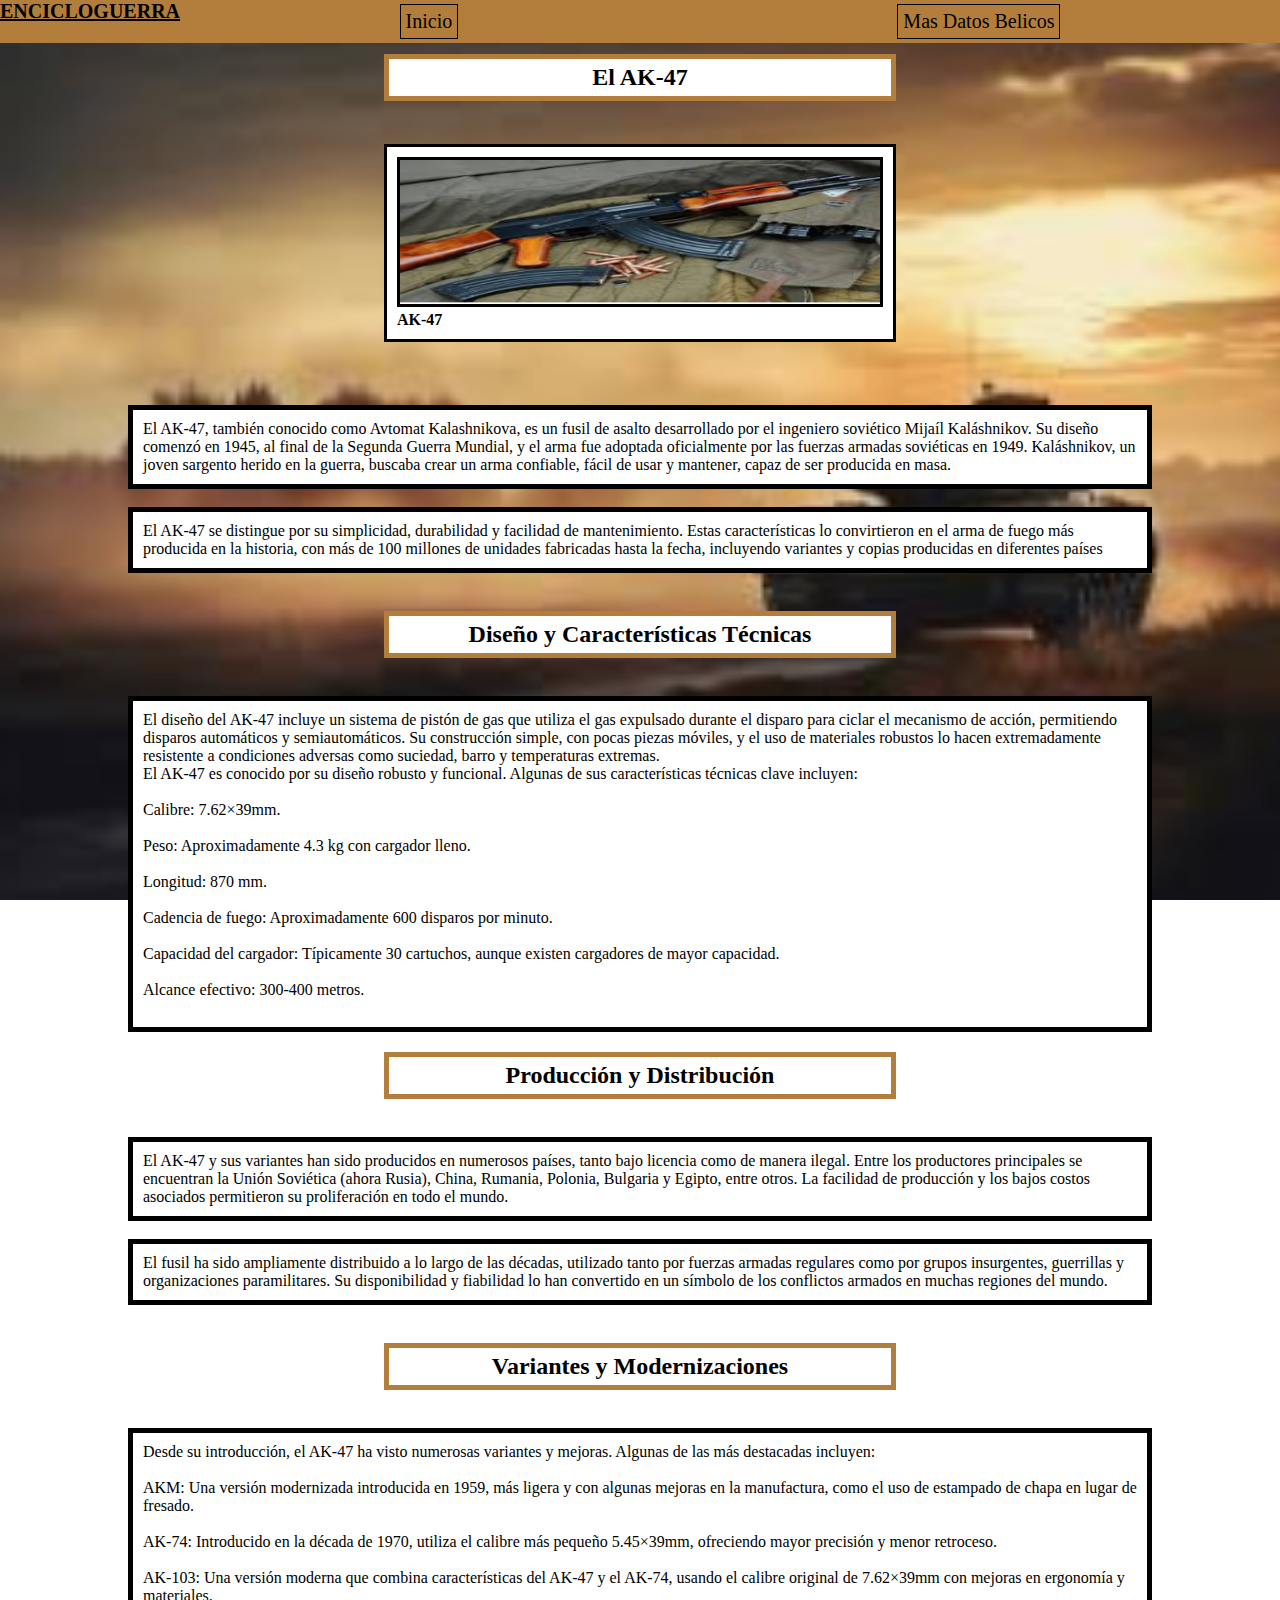
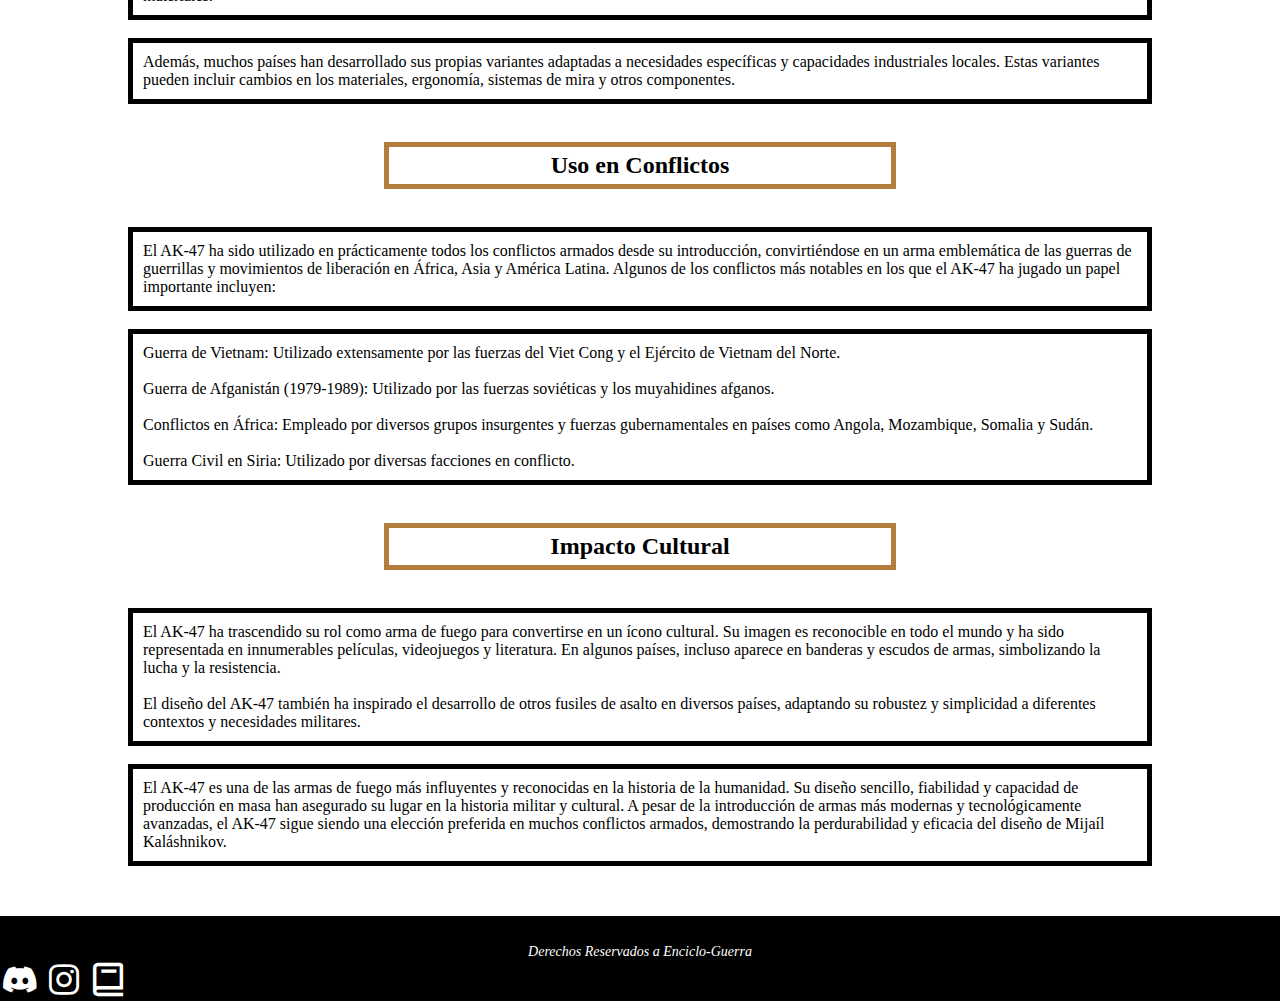
==== views/ak47.html @ bef96628 "guardando respaldo 1" ====
<!DOCTYPE html>
<html lang="en">
<head>
    <meta charset="UTF-8">
    <meta name="viewport" content="width=device-width, initial-scale=1.0">
    <link href='https://unpkg.com/boxicons@2.1.4/css/boxicons.min.css' rel='stylesheet'>
    <title>El Ak-47</title>
    <link rel="stylesheet" href="/css/ak47.css">
</head>
<body>

    <header>
        <nav>
            <article>
                <h1>EncicloGuerra</h1>
            </article>
      <ul>
        <li><a href="/index.html">Inicio</a></li>
        <li><a href="/views/masdatos.html">Mas Datos Belicos</a></li>
      </ul>
        </nav>
    </header>

    <main>
        <br>
        <br>
        <br>
         <div class="tu">
           <h2>El AK-47</h2>
         </div>
         <br>
         <section>
            <div class="ar">
              <article class="yu">
                  <img src="/img/ak47_____.PNG" alt="">
                  <h4>AK-47</h4>
              </article>
            </div>
         </section>
         <section>
            <br>
            <article>
                <p>
                    El AK-47, también conocido como Avtomat Kalashnikova, es un fusil de asalto desarrollado por el ingeniero soviético Mijaíl Kaláshnikov. Su diseño comenzó en 1945, al final de la Segunda Guerra Mundial, y el arma fue adoptada oficialmente por las fuerzas armadas soviéticas en 1949. Kaláshnikov, un joven sargento herido en la guerra, buscaba crear un arma confiable, fácil de usar y mantener, capaz de ser producida en masa.
                </p>
            </article>
            <br>
            <article>
                El AK-47 se distingue por su simplicidad, durabilidad y facilidad de mantenimiento. Estas características lo convirtieron en el arma de fuego más producida en la historia, con más de 100 millones de unidades fabricadas hasta la fecha, incluyendo variantes y copias producidas en diferentes países
            </article>
         </section>
         <br>
         <div class="tu">
            <h2>Diseño y Características Técnicas</h2>
         </div>
         <br>
         <section>
            <article>
                El diseño del AK-47 incluye un sistema de pistón de gas que utiliza el gas expulsado durante el disparo para ciclar el mecanismo de acción, permitiendo disparos automáticos y semiautomáticos. Su construcción simple, con pocas piezas móviles, y el uso de materiales robustos lo hacen extremadamente resistente a condiciones adversas como suciedad, barro y temperaturas extremas.
                <br>
                El AK-47 es conocido por su diseño robusto y funcional. Algunas de sus características técnicas clave incluyen:
                
                <ul>
                    <br>
                    <li>Calibre: 7.62×39mm.</li>
                    <br>
                    <li>Peso: Aproximadamente 4.3 kg con cargador lleno.</li>
                    <br>
                    <li>Longitud: 870 mm.</li>
                    <br>
                    <li>Cadencia de fuego: Aproximadamente 600 disparos por minuto.</li>
                    <br>
                    <li>Capacidad del cargador: Típicamente 30 cartuchos, aunque existen cargadores de mayor capacidad.</li>
                    <br>
                    <li>Alcance efectivo: 300-400 metros.</li>
                </ul>
                <br>
            </article>
         </section>
         <div class="tu">
           <h2>Producción y Distribución</h2>
         </div>
         <br>
         <section>
            <article>
                <p>
                    El AK-47 y sus variantes han sido producidos en numerosos países, tanto bajo licencia como de manera ilegal. Entre los productores principales se encuentran la Unión Soviética (ahora Rusia), China, Rumania, Polonia, Bulgaria y Egipto, entre otros. La facilidad de producción y los bajos costos asociados permitieron su proliferación en todo el mundo.
                </p>
            </article>
            <br>
            <article>
                <p>
                    El fusil ha sido ampliamente distribuido a lo largo de las décadas, utilizado tanto por fuerzas armadas regulares como por grupos insurgentes, guerrillas y organizaciones paramilitares. Su disponibilidad y fiabilidad lo han convertido en un símbolo de los conflictos armados en muchas regiones del mundo.
                </p>
            </article>
         </section>
         <br>
         <div class="tu">
             <h2>Variantes y Modernizaciones
            </h2>
         </div>
         <br>
         <section>
               <article>
                <p>
                    Desde su introducción, el AK-47 ha visto numerosas variantes y mejoras. Algunas de las más destacadas incluyen:
                    <ul>
                        <br>
                        <li>AKM: Una versión modernizada introducida en 1959, más ligera y con algunas mejoras en la manufactura, como el uso de estampado de chapa en lugar de fresado.</li>
                        <br>
                        <li>AK-74: Introducido en la década de 1970, utiliza el calibre más pequeño 5.45×39mm, ofreciendo mayor precisión y menor retroceso.
                        </li>
                        <br>
                        <li>AK-103: Una versión moderna que combina características del AK-47 y el AK-74, usando el calibre original de 7.62×39mm con mejoras en ergonomía y materiales.</li>
                    </ul>
                </p>
               </article>
               <br>
               <article>
                <p>Además, muchos países han desarrollado sus propias variantes adaptadas a necesidades específicas y capacidades industriales locales. Estas variantes pueden incluir cambios en los materiales, ergonomía, sistemas de mira y otros componentes.</p>
               </article>
         </section>
         <br>
         <div class="tu">
           <h2>Uso en Conflictos</h2>
         </div>
         <br>
         <section>
              <article>
                    <p>
                        El AK-47 ha sido utilizado en prácticamente todos los conflictos armados desde su introducción, convirtiéndose en un arma emblemática de las guerras de guerrillas y movimientos de liberación en África, Asia y América Latina. Algunos de los conflictos más notables en los que el AK-47 ha jugado un papel importante incluyen:
                    </p>
              </article>
              <br>
              <article>
               <p>
                Guerra de Vietnam: Utilizado extensamente por las fuerzas del Viet Cong y el Ejército de Vietnam del Norte.
               </p>
               <br>
               <p>Guerra de Afganistán (1979-1989): Utilizado por las fuerzas soviéticas y los muyahidines afganos.</p>
               <br>
               <p>Conflictos en África: Empleado por diversos grupos insurgentes y fuerzas gubernamentales en países como Angola, Mozambique, Somalia y Sudán.</p>
               <br>
               <p>Guerra Civil en Siria: Utilizado por diversas facciones en conflicto.</p>
              </article>
         </section>
         <br>
         <div class="tu">
          <h2>Impacto Cultural</h2>
         </div>
         <br>
         <section>
            <article>
                <p>
                    El AK-47 ha trascendido su rol como arma de fuego para convertirse en un ícono cultural. Su imagen es reconocible en todo el mundo y ha sido representada en innumerables películas, videojuegos y literatura. En algunos países, incluso aparece en banderas y escudos de armas, simbolizando la lucha y la resistencia.
                </p>
                <br>
                <p>El diseño del AK-47 también ha inspirado el desarrollo de otros fusiles de asalto en diversos países, adaptando su robustez y simplicidad a diferentes contextos y necesidades militares.</p>
            </article>
            <br>
            <article>
                   <p>
                    El AK-47 es una de las armas de fuego más influyentes y reconocidas en la historia de la humanidad. Su diseño sencillo, fiabilidad y capacidad de producción en masa han asegurado su lugar en la historia militar y cultural. A pesar de la introducción de armas más modernas y tecnológicamente avanzadas, el AK-47 sigue siendo una elección preferida en muchos conflictos armados, demostrando la perdurabilidad y eficacia del diseño de Mijaíl Kaláshnikov.
                   </p>
            </article>
         </section>


    </main>

    <footer>
        <article>
            <br>
            <p>Derechos Reservados a Enciclo-Guerra</p>
            <i class='bx bxl-discord-alt'></i>
            <i class='bx bxl-instagram' ></i>
            <i class='bx bx-book'></i>
            <br>
        </article>
    </footer>

</body>
</html>
---- css/ak47.css ----
*{
    box-sizing: border-box;
    margin: 0;
    padding: 0;
}

a {
    text-decoration: none;
    color: black;
}

li {
    list-style: none;
}


header {
    background-color:#b37d3b;
    background-size: cover;
    display: flex;
    flex-direction: column;
    position: fixed;
    width: 100%;
}

header nav {
    display: flex;
    justify-content: space-around;
}

header nav article h1 {
    font-size: 20px;
    text-align: left;
    text-decoration: underline;
    text-transform: uppercase;
    font-family: Cambria, Cochin, Georgia, Times, 'Times New Roman', serif;
}

header nav ul {
    display: flex;
    justify-content: space-around;
    margin: 0 auto;
    width: 100%;
}

header nav ul li {
    font-size: 20px;
    border: 1px solid black;
    margin: 4px;
    padding: 5px;
  justify-content: space-around;
  font-family: Cambria, Cochin, Georgia, Times, 'Times New Roman', serif;
}

header nav ul li a {
    transition:all 1.1s ;
}

header nav ul li a:hover {
    color: white;
    background-color: black;
    border-radius: 20%;
    text-decoration: underline;
}

main {
    background-image: url(/img/fondo\ index.PNG);
    background-size: cover;
    background-attachment: fixed;
    padding-bottom: 30px;
    
}

main section .ar {
    display: flex;
    justify-content: space-evenly;
    align-items: center;
}

main section .yu {
    width: 50%;
    background-color: white;
    border: 3px solid black;
    margin: 5px;
}

main .tu {

    padding: 5px 15px;
    margin: 0 auto;
    text-align: center;
    background-color: white;
    max-width: 40%;
    border: 5px solid #b37d3b;
    
}
main div h2 {
    max-width: 100%;
    
    
}

main section {
    padding: 20px 0;
    max-width: 80%;
    margin: 0 auto;
}


main img {
    
    width: 100%;
    height: 150px;
    border: 3px solid black;
}


main section article {
    background-color: white;
    border: 5px solid black;
    padding: 10px ;
}


footer {
    background-color: black;
    color: white;
}

footer section {
    text-align: center;
}

footer p {
    margin-top: 10px;
    font-size: 14px;
    font-style: italic;
    text-align: center;
}

i {
    font-size: 40px;
}

@media (max-width:768px) {
    main .tu {
        display: block;
        max-width: 300px;
      margin: 0 auto;
       margin-top: 20px;

    }
}
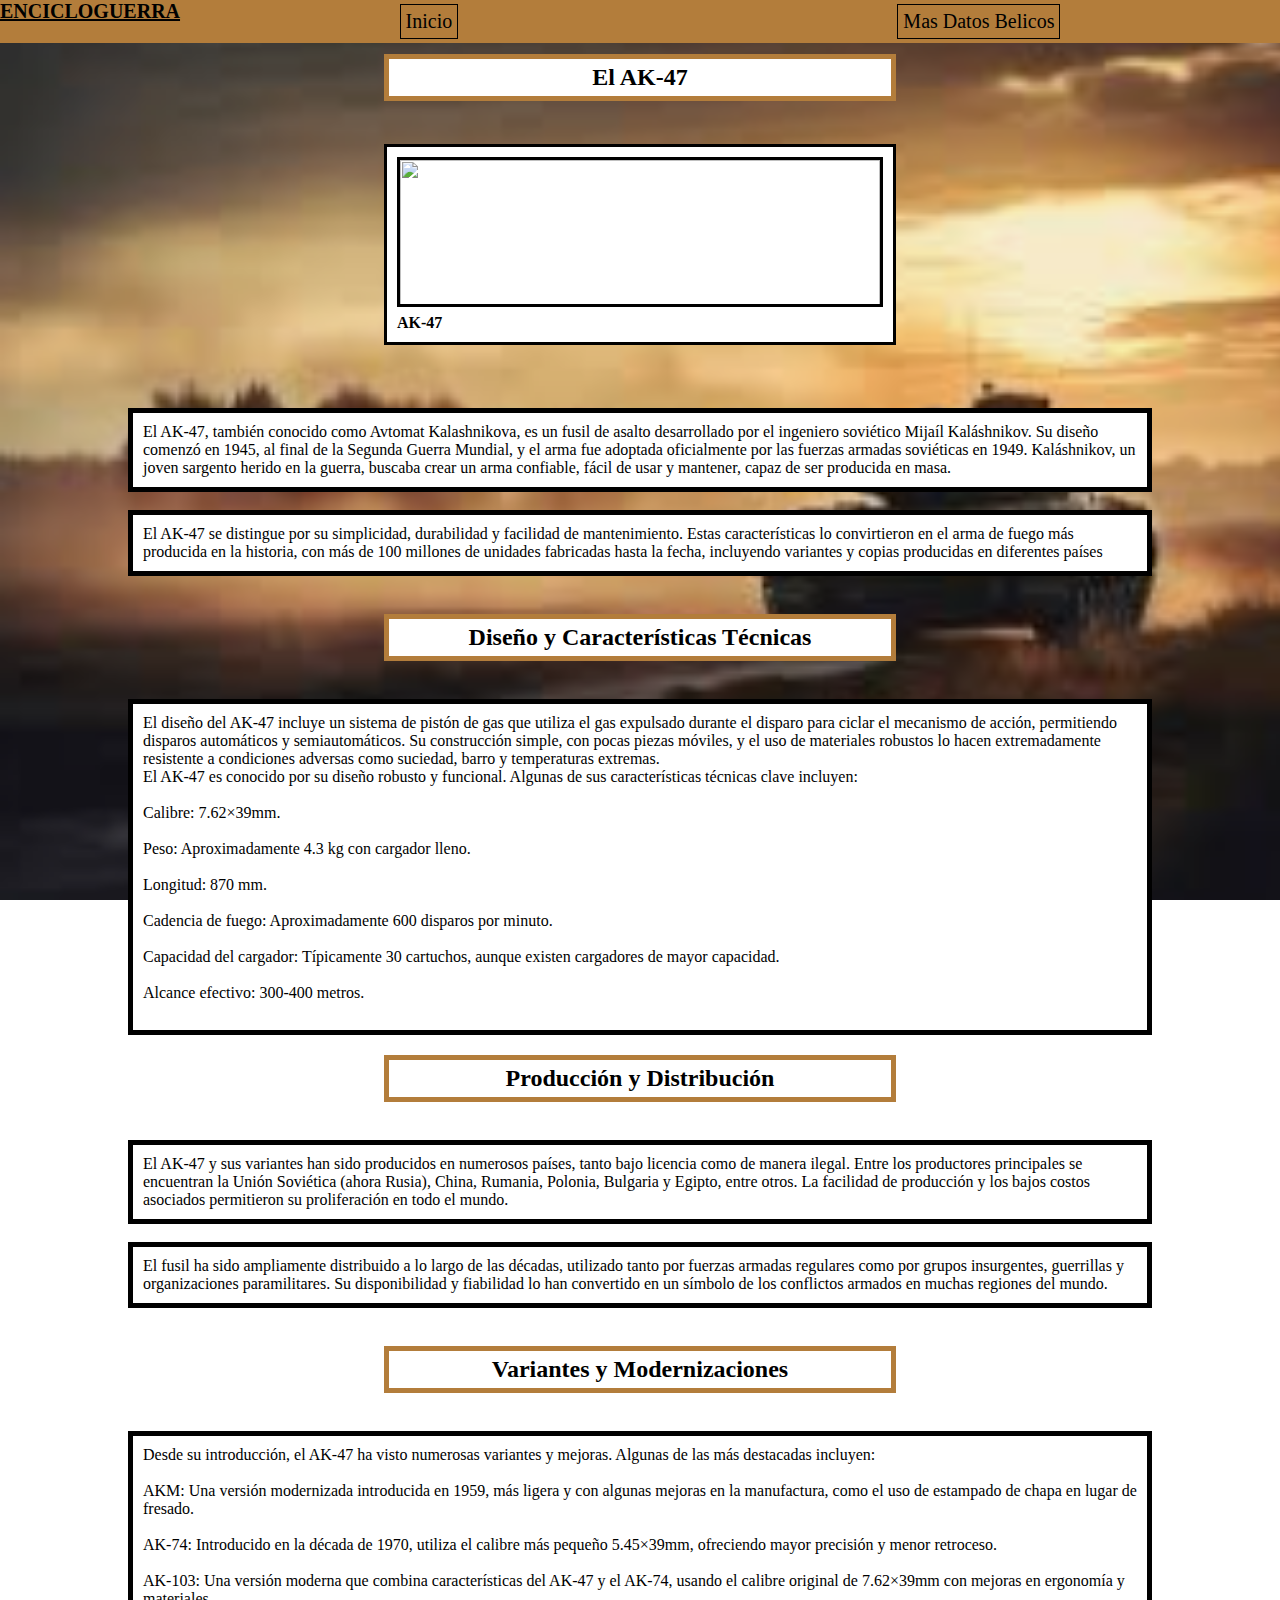
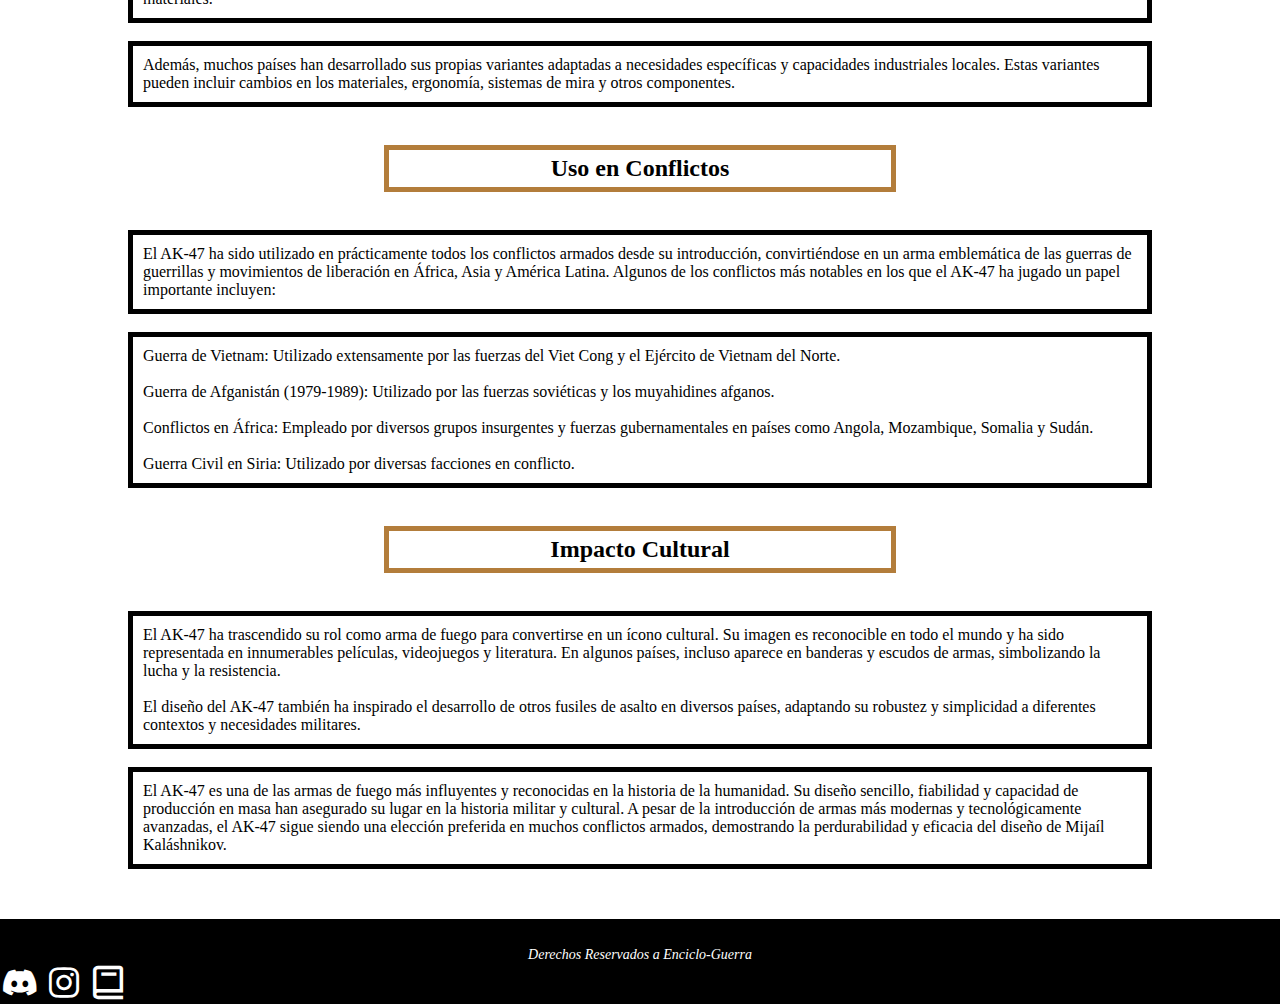
==== commit b59b7032: "Listo para publicar en git" ====
--- a/views/ak47.html
+++ b/views/ak47.html
@@ -32,7 +32,7 @@
          <section>
             <div class="ar">
               <article class="yu">
-                  <img src="/img/ak47_____.PNG" alt="">
+                  <img src="img/ak47_____.PNG" alt="">
                   <h4>AK-47</h4>
               </article>
             </div>
--- a/css/ak47.css
+++ b/css/ak47.css
@@ -17,10 +17,11 @@
 header {
     background-color:#b37d3b;
     background-size: cover;
-    display: flex;
+    display: grid;
     flex-direction: column;
     position: fixed;
     width: 100%;
+    z-index: 2;
 }
 
 header nav {
@@ -64,7 +65,7 @@
 }
 
 main {
-    background-image: url(/img/fondo\ index.PNG);
+    background-image: url('../img/fondo\ index.PNG');
     background-size: cover;
     background-attachment: fixed;
     padding-bottom: 30px;
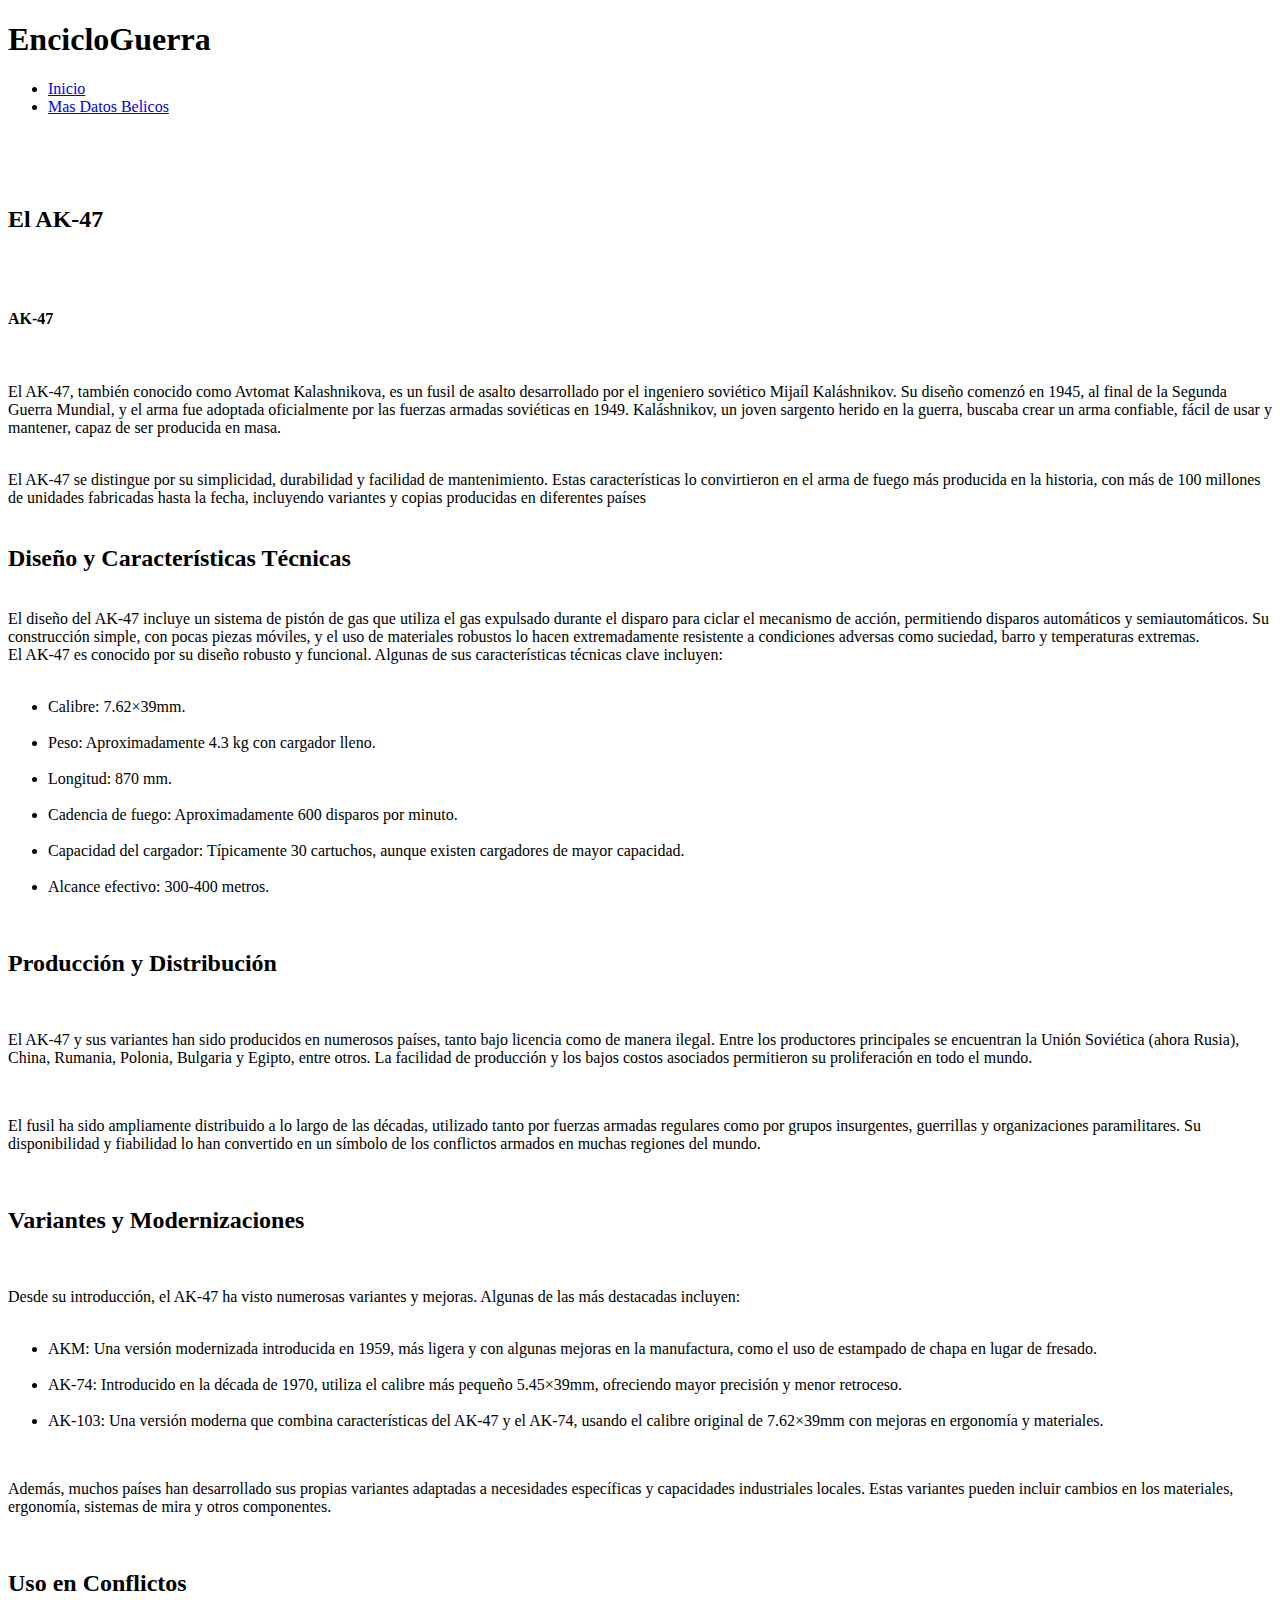
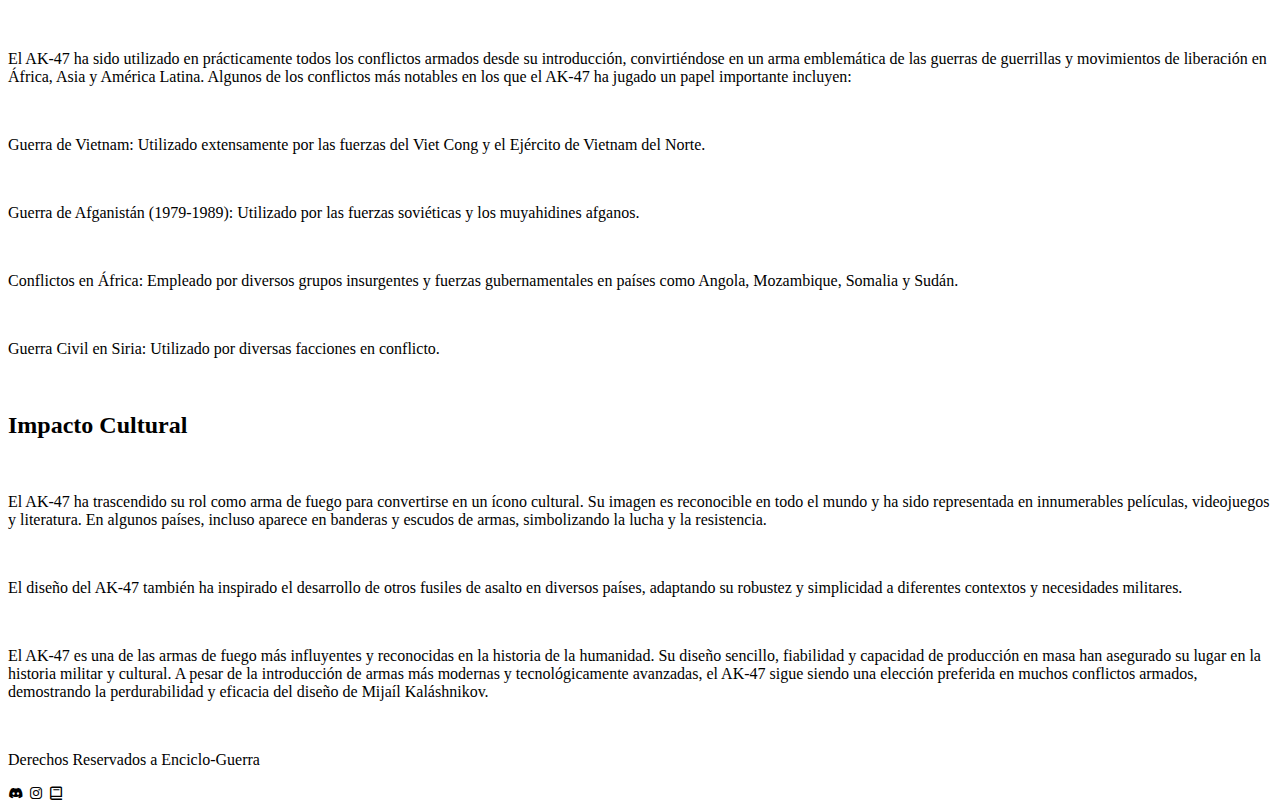
==== commit 0aae42ed: "listo para publicar" ====
--- a/views/ak47.html
+++ b/views/ak47.html
@@ -5,7 +5,7 @@
     <meta name="viewport" content="width=device-width, initial-scale=1.0">
     <link href='https://unpkg.com/boxicons@2.1.4/css/boxicons.min.css' rel='stylesheet'>
     <title>El Ak-47</title>
-    <link rel="stylesheet" href="/css/ak47.css">
+    <link rel="stylesheet" href="css/ak47.css">
 </head>
 <body>
 
@@ -15,8 +15,8 @@
                 <h1>EncicloGuerra</h1>
             </article>
       <ul>
-        <li><a href="/index.html">Inicio</a></li>
-        <li><a href="/views/masdatos.html">Mas Datos Belicos</a></li>
+        <li><a href="index.html">Inicio</a></li>
+        <li><a href="views/masdatos.html">Mas Datos Belicos</a></li>
       </ul>
         </nav>
     </header>
